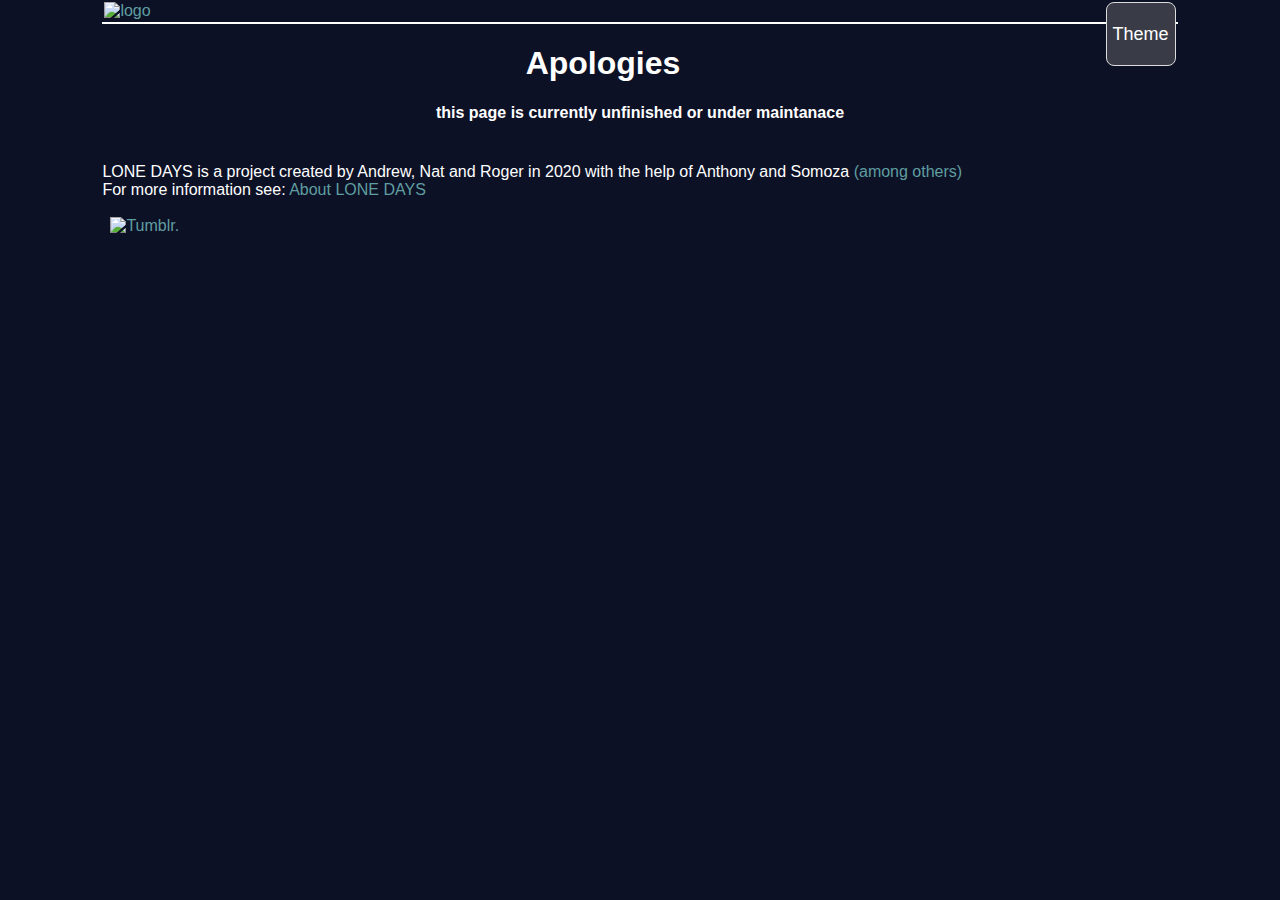
==== unfinished.html @ ff434605 "Add files via upload" ====
<!DOCTYPE html>
<html lang=en id="theme" class="dark-mode">
<head>
	<meta charset="UTF-8">
	<title>WikiLone</title>
	<link rel="stylesheet" tpye="text/css" href="style1.css">
	<link rel="icon" href="images/lone.png">
  <script src="script.js"></script>
</head>
<body>
  <header>
    <a href="index.html"><img id="logo" src="images/lone2.png" alt="logo"></a>
    <div class="dropdown">
      <button onclick="dropDown()" class="drop-button">Theme</button>
      <div id="theme-toggle" class="dropdown-cont">
        <button class="small-button" onclick="themeToggle('light-mode')">Light Mode</button>
        <button class="small-button" onclick="themeToggle('dark-mode')">Dark Mode</button>
        <button class="small-button" onclick="themeToggle('high-contrast')">High Contrast</button>
      </div>
    </div>
  </header>
  <div class="main-title">
    <h1>Apologies</h1>
    <h4>this page is currently unfinished or under maintanace</h4>
  </div>
	<footer>
    <div class="foot">
      <p>
        LONE DAYS is a project created by Andrew, Nat and Roger in 2020 with the help of Anthony and Somoza<a href="thanks.html"> (among others)</a><br>
        For more information see: <a href="../../about.html">About LONE DAYS</a>
      </p>
      <a href="https://www.tumblr.com/blog/thehewnfernsitter"><img class="icon" src="images/tumblr.png" alt="Tumblr." title="The Hewn Fernsitter"></a>
    </div>
	</footer>
</body>
</html>
---- style1.css ----
/*for all the page*/
*{
  font-family: Verdana, Geneva, Tahoma, sans-serif;
}

/*colour variables*/
:root{
  --clr-main1: White;
  --clr-main2: OldLace;
  --clr-main3: Black;
  --clr-high1: MediumBlue;
  --clr-high2: Crimson;
  --clr-high3: LightBlue;
  --clr-second: Silver;
}

.light-mode{
  --clr-main1: White;
  --clr-main2: OldLace;
  --clr-main3: Black;
  --clr-high1: MediumBlue;
  --clr-high2: Crimson;
  --clr-high3: LightBlue;
  --clr-second: Silver;
}

.dark-mode{
  --clr-main1: #0d1126;
  --clr-main2: #393c46;
  --clr-main3: White;
  --clr-high1: CadetBlue;
  --clr-high2: LightCoral;
  --clr-high3: DarkSlateGrey;
  --clr-second: Gainsboro;
}

.high-contrast{
  --clr-main1: Black;
  --clr-main2: Black;
  --clr-main3: White;
  --clr-high1: Yellow;
  --clr-high2: Magenta;
  --clr-high3: Blue;
  --clr-second: White;
}

/*comments*/
.comm{
  color: var(--clr-high2);
  font-size: small;
}

/*links*/
a{
  color: var(--clr-high1);
  text-decoration: none;
  cursor: pointer;
}

/*page header*/
header{
  color: var(--clr-main1);
  background-color: var(--clr-main1);
  border-bottom: 2px solid var(--clr-main3);
}

header img{
  margin: 0px;
  padding: 2px;
  height: 64px;
  width: 320px;
}

/*page body*/
body{
  margin: 0px;
  padding:0 8vw 0 8vw;
  color: var(--clr-main3);
  background-color: var(--clr-main1);
}

hr{
  border-top: 1px solid var(--clr-main3);
  border-bottom: 0;
  vertical-align: text-top;
}

th{
  vertical-align: top;
}

td{
  font-size: small;
}

table{
  text-align: left;
}

.table-title{
  background-color: var(--clr-high3);
  text-align: center;
  vertical-align: top;
}

/*div classes*/
.main-title{
  text-align: center;
}

.main-cont{
  text-align: left;
  padding: 0 4px 0 4px;
  border: 1px solid var(--clr-second);
  border-radius: 8px;
  background-color: var(--clr-main2);
}

.main-cont h2{
  text-align: center;
  background-color: var(--clr-high1);
  color: var(--clr-main2);
}

.cont{
  text-align: left;
  padding: 0 4px 0 4px;
}

.info{
  float: right;
  width: 384px;
  border: 1px solid var(--clr-second);
  border-radius: 8px;
  padding: 0 2px 8px 4px;
  background-color: var(--clr-main2);
}

.info h1{
  font-size: medium;
  text-align: center;
}

.info h2{
  font-size: small;
  font-style: italic;
  font-weight: lighter;
  text-align: center;
}

.info img{
  width: 256px;
  margin: auto;
  display: block;
}

.img-subtitle{
  font-size: x-small;
  font-weight: lighter;
  text-align: center;
  padding: 0;
}

/*button*/
button{
  color: var(--clr-main3);
  font-size: large;
  height: 64px;
  background-color: var(--clr-main2);
  border: 1px solid var(--clr-second);
  border-radius: 8px;
  cursor: pointer;
}

.small-button{
  font-size: small;
  height: min-content;
  display:  block;
  color: var(--clr-main3);
  border-style: none;
}

.dropdown{
  float: right;
  padding: 2px;
}

.dropdown-cont{
  position: absolute;
  display: none;
  background-color: var(--clr-main2);
  padding: 0px 4px 4px 4px;
  border: 1px solid var(--clr-second);
  border-radius: 8px;
  font-size: smaller;
}

.show{
  display: block;
}

/*page footer*/
footer{
  position: relative;
  padding-top: 4px;
  display: block;
}

footer img{
  padding: 2px 8px;
  width: 32px;
  height: 32px;
}
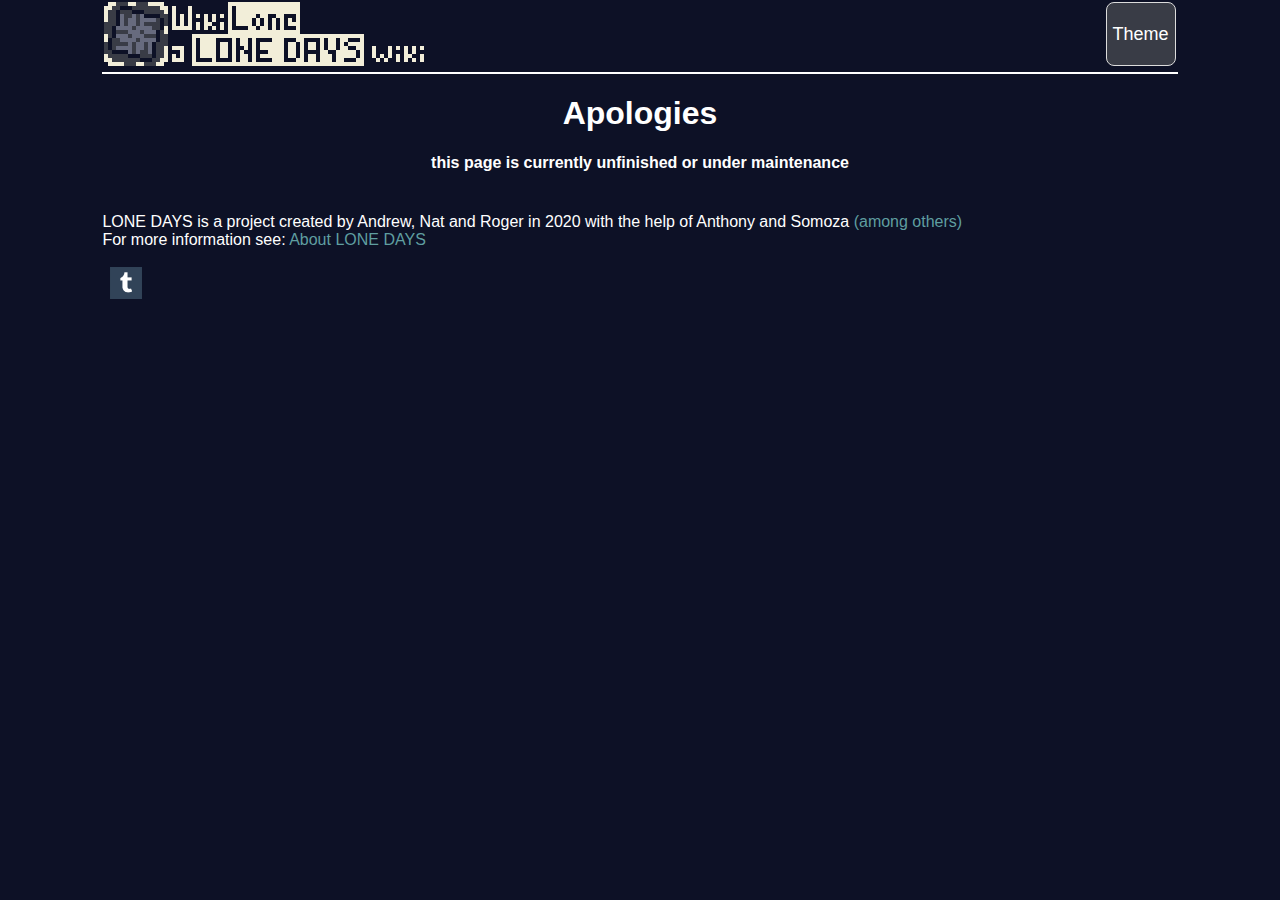
==== commit 686507df: "Update unfinished.html" ====
--- a/unfinished.html
+++ b/unfinished.html
@@ -21,7 +21,7 @@
   </header>
   <div class="main-title">
     <h1>Apologies</h1>
-    <h4>this page is currently unfinished or under maintanace</h4>
+    <h4>this page is currently unfinished or under maintenance</h4>
   </div>
 	<footer>
     <div class="foot">
@@ -33,4 +33,4 @@
     </div>
 	</footer>
 </body>
-</html>+</html>
